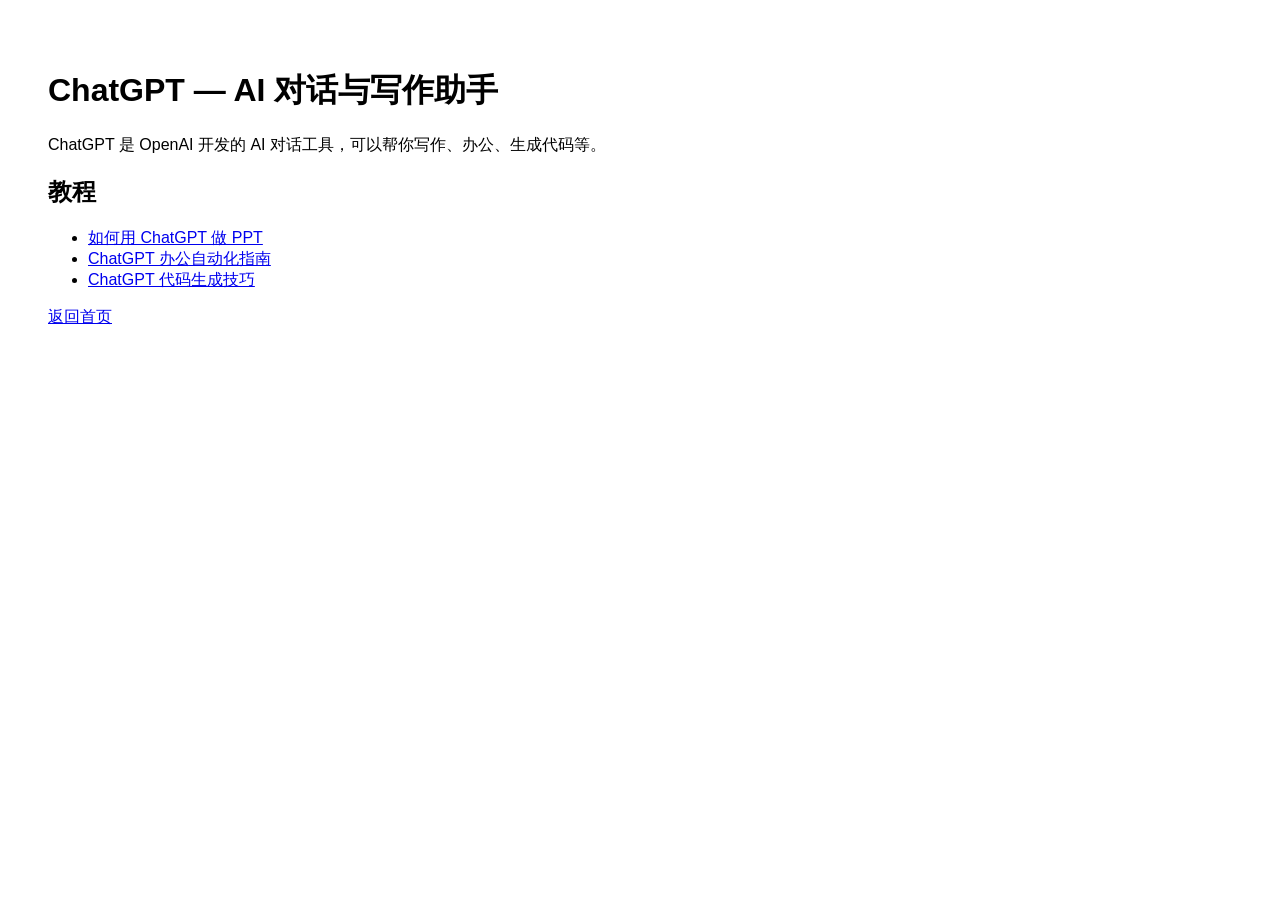
==== tools/chatgpt.html @ 6081e243 "Add ChatGPT tutorial and usage guide HTML file" ====
<!DOCTYPE html>
<html lang="zh-CN">
<head>
  <meta charset="UTF-8">
  <meta name="viewport" content="width=device-width, initial-scale=1.0">
  <title>ChatGPT 教程与使用指南 - PromptPilot</title>
  <meta name="description" content="ChatGPT 教程、实用技巧、办公与写作指南，让你快速上手 ChatGPT。">
</head>
<body style="font-family:sans-serif; padding:40px;">
  <h1>ChatGPT — AI 对话与写作助手</h1>
  <p>ChatGPT 是 OpenAI 开发的 AI 对话工具，可以帮你写作、办公、生成代码等。</p >

  <h2>教程</h2>
  <ul>
    <li><a href=" ">如何用 ChatGPT 做 PPT</a ></li>
    <li><a href="#">ChatGPT 办公自动化指南</a ></li>
    <li><a href="#">ChatGPT 代码生成技巧</a ></li>
  </ul>

  <p><a href="../index.html">返回首页</a ></p >
</body>
</html>
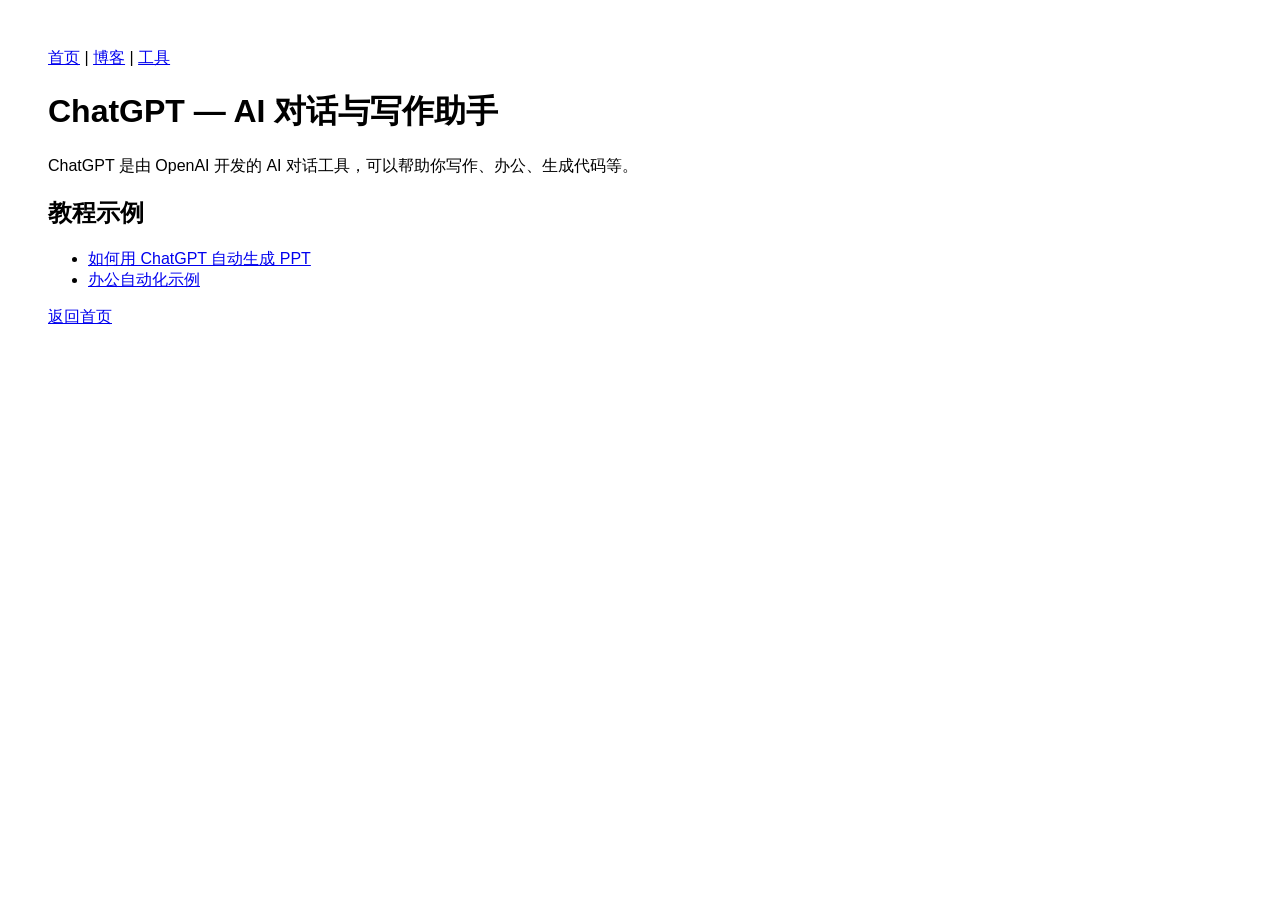
==== commit 7844b206: "Add ChatGPT tool page" ====
--- a/tools/chatgpt.html
+++ b/tools/chatgpt.html
@@ -3,18 +3,24 @@
 <head>
   <meta charset="UTF-8">
   <meta name="viewport" content="width=device-width, initial-scale=1.0">
-  <title>ChatGPT 教程与使用指南 - PromptPilot</title>
-  <meta name="description" content="ChatGPT 教程、实用技巧、办公与写作指南，让你快速上手 ChatGPT。">
+  <title>ChatGPT — AI 对话与写作助手</title>
+  <meta name="description" content="ChatGPT 教程、办公与写作辅助指南，让你快速上手 AI。">
+  <meta name="robots" content="index, follow">
 </head>
 <body style="font-family:sans-serif; padding:40px;">
+  <nav>
+    <a href=" ">首页</a > | 
+    <a href="../blog/blog.html">博客</a > | 
+    <a href="chatgpt.html">工具</a >
+  </nav>
+
   <h1>ChatGPT — AI 对话与写作助手</h1>
-  <p>ChatGPT 是 OpenAI 开发的 AI 对话工具，可以帮你写作、办公、生成代码等。</p >
+  <p>ChatGPT 是由 OpenAI 开发的 AI 对话工具，可以帮助你写作、办公、生成代码等。</p >
 
-  <h2>教程</h2>
+  <h2>教程示例</h2>
   <ul>
-    <li><a href=" ">如何用 ChatGPT 做 PPT</a ></li>
-    <li><a href="#">ChatGPT 办公自动化指南</a ></li>
-    <li><a href="#">ChatGPT 代码生成技巧</a ></li>
+    <li><a href="../blog/chatgpt-tutorial.html">如何用 ChatGPT 自动生成 PPT</a ></li>
+    <li><a href="../blog/chatgpt-tutorial.html">办公自动化示例</a ></li>
   </ul>
 
   <p><a href="../index.html">返回首页</a ></p >
